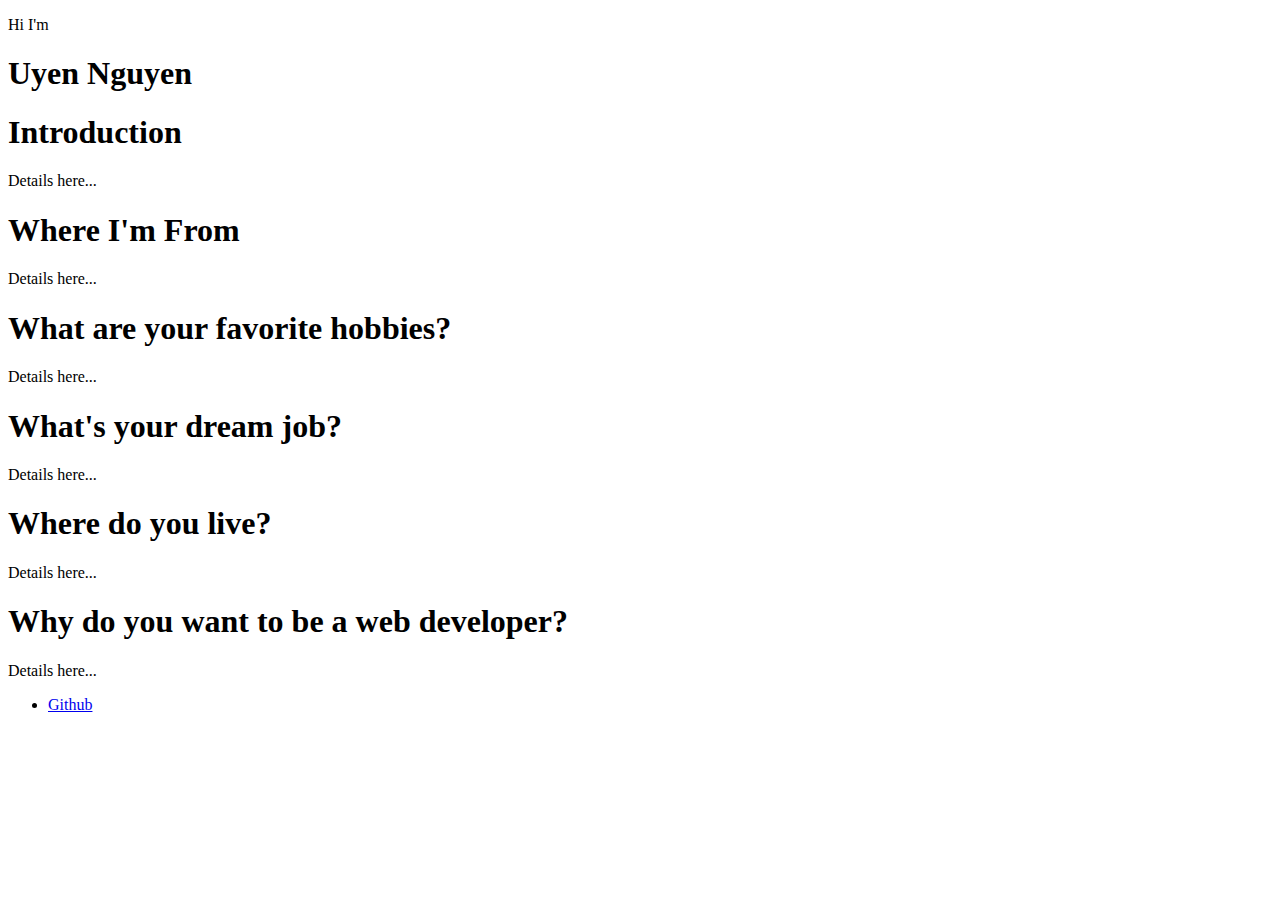
==== index.html @ 50e36ff4 "updating our h1 tag with our name" ====
<!doctype html>

<html lang="en">

<head>
    <meta charset="utf-8">

    <title>About Me</title>
    <link rel="stylesheet" href="css/style.css">

</head>

<body>
    <header class='masthead'>
        <p class='masthead-intro'>Hi I'm</p>
        <h1 class='masthead-heading'>Uyen Nguyen</h1>
    </header>
    <section class="details">
      <h1>Introduction</h1>
      <p>Details here...</p>
      <h1>Where I'm From</h1>
      <p>Details here...</p>
      <h1>What are your favorite hobbies?</h1>
      <p>Details here...</p>
      <h1>What's your dream job?</h1>
      <p>Details here...</p>
      <h1>Where do you live?</h1>
      <p>Details here...</p>
      <h1>Why do you want to be a web developer?</h1>
      <p>Details here...</p>
    </section>

    <footer id="footer">
        <ul class="social">
          <li><a href="http://www.github.com/usernamehere">Github</a></li>
        </ul>
    </footer>
</body>

</html>
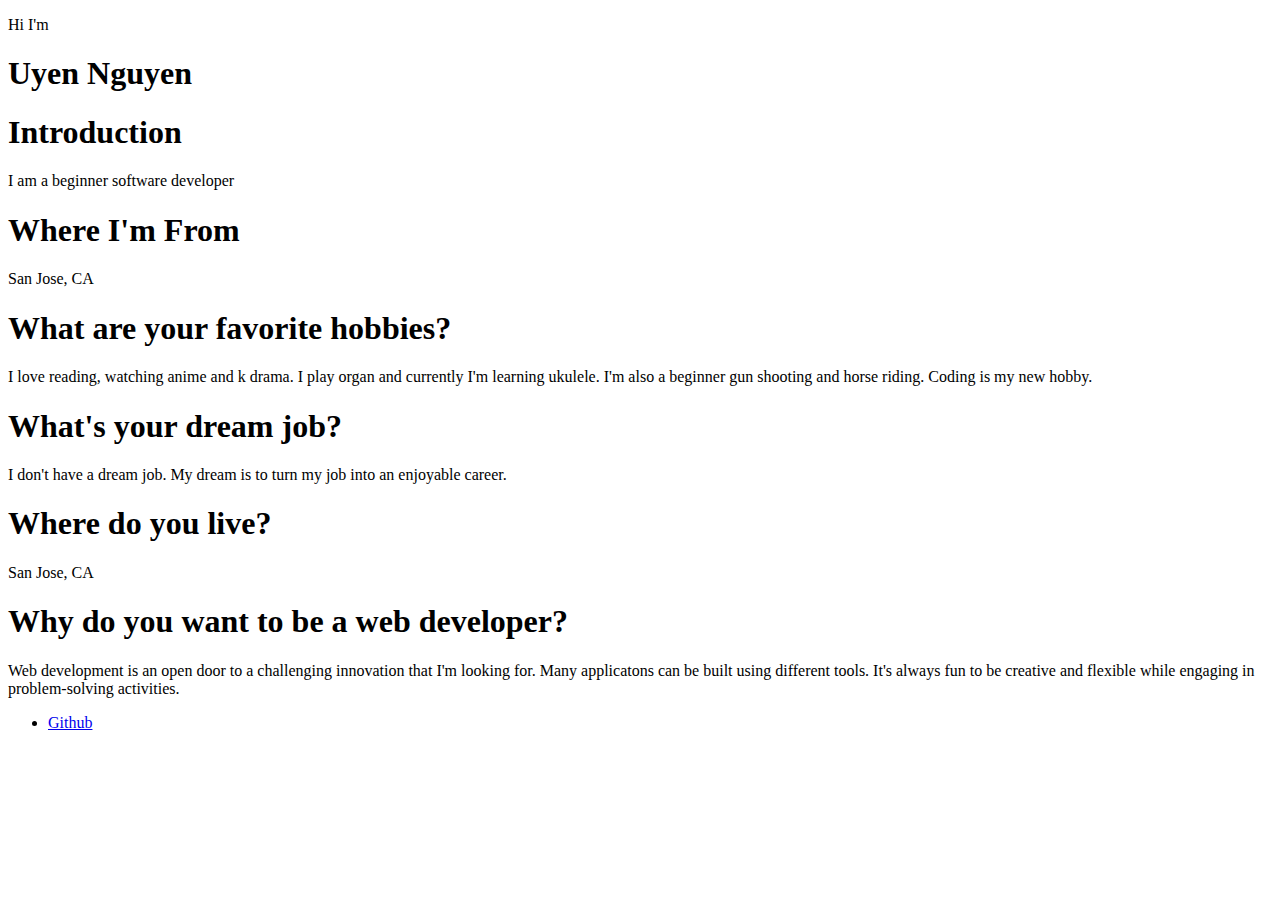
==== commit 5c0de416: "updating our details" ====
--- a/index.html
+++ b/index.html
@@ -17,17 +17,23 @@
     </header>
     <section class="details">
       <h1>Introduction</h1>
-      <p>Details here...</p>
+      <p>I am a beginner software developer</p>
       <h1>Where I'm From</h1>
-      <p>Details here...</p>
+      <p>San Jose, CA</p>
       <h1>What are your favorite hobbies?</h1>
-      <p>Details here...</p>
+      <p>I love reading, watching anime and k drama. 
+        I play organ and currently I'm learning ukulele. 
+        I'm also a beginner gun shooting and horse riding.
+        Coding is my new hobby.
+      </p>
       <h1>What's your dream job?</h1>
-      <p>Details here...</p>
+      <p>I don't have a dream job. My dream is to turn my job into an enjoyable career.</p>
       <h1>Where do you live?</h1>
-      <p>Details here...</p>
+      <p>San Jose, CA</p>
       <h1>Why do you want to be a web developer?</h1>
-      <p>Details here...</p>
+      <p>Web development is an open door to a challenging innovation that I'm looking for. Many applicatons can be built using different tools. 
+        It's always fun to be creative and flexible while engaging in problem-solving activities.
+      </p>
     </section>
 
     <footer id="footer">
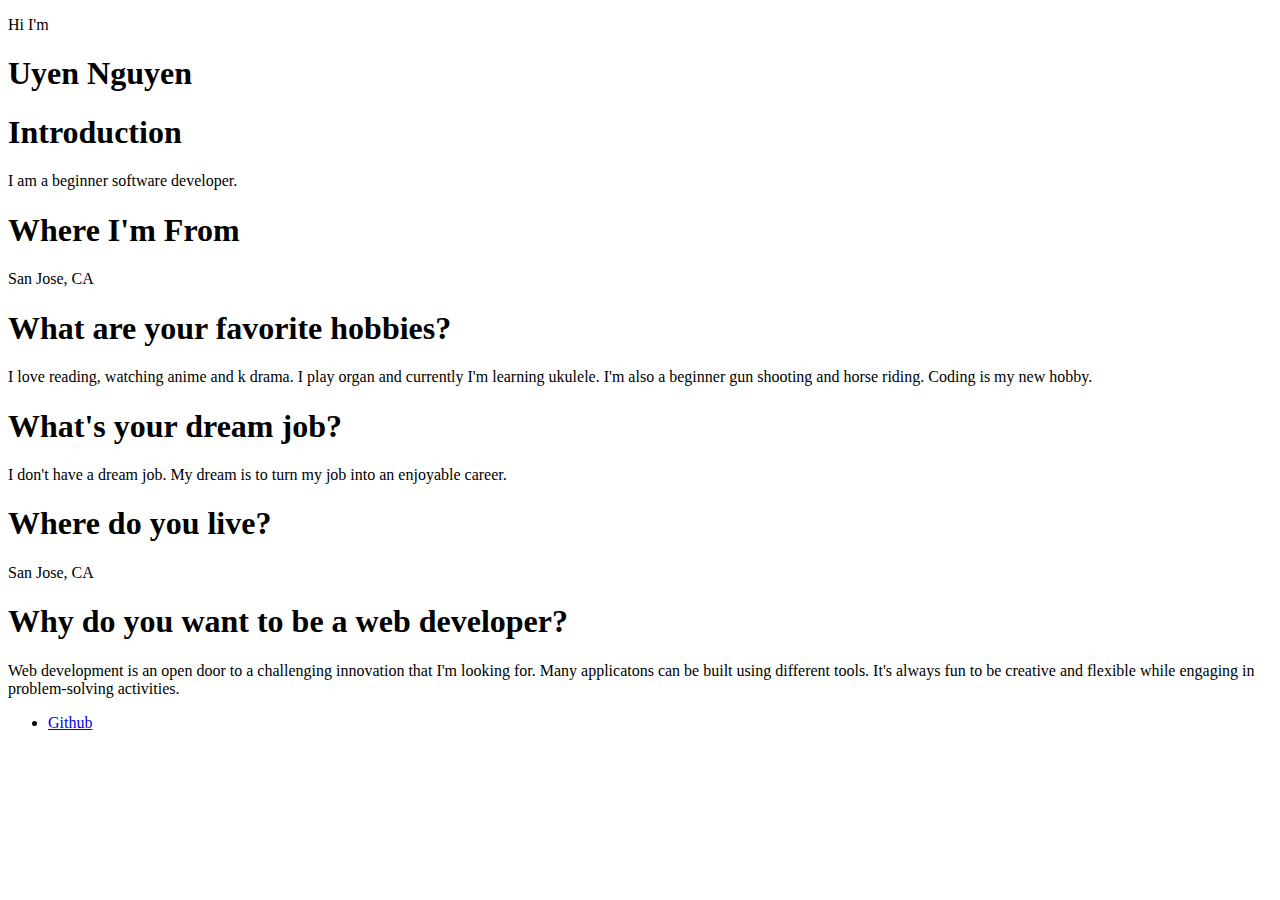
==== commit dedb2e24: "updating our details" ====
--- a/index.html
+++ b/index.html
@@ -17,7 +17,7 @@
     </header>
     <section class="details">
       <h1>Introduction</h1>
-      <p>I am a beginner software developer</p>
+      <p>I am a beginner software developer.</p>
       <h1>Where I'm From</h1>
       <p>San Jose, CA</p>
       <h1>What are your favorite hobbies?</h1>
